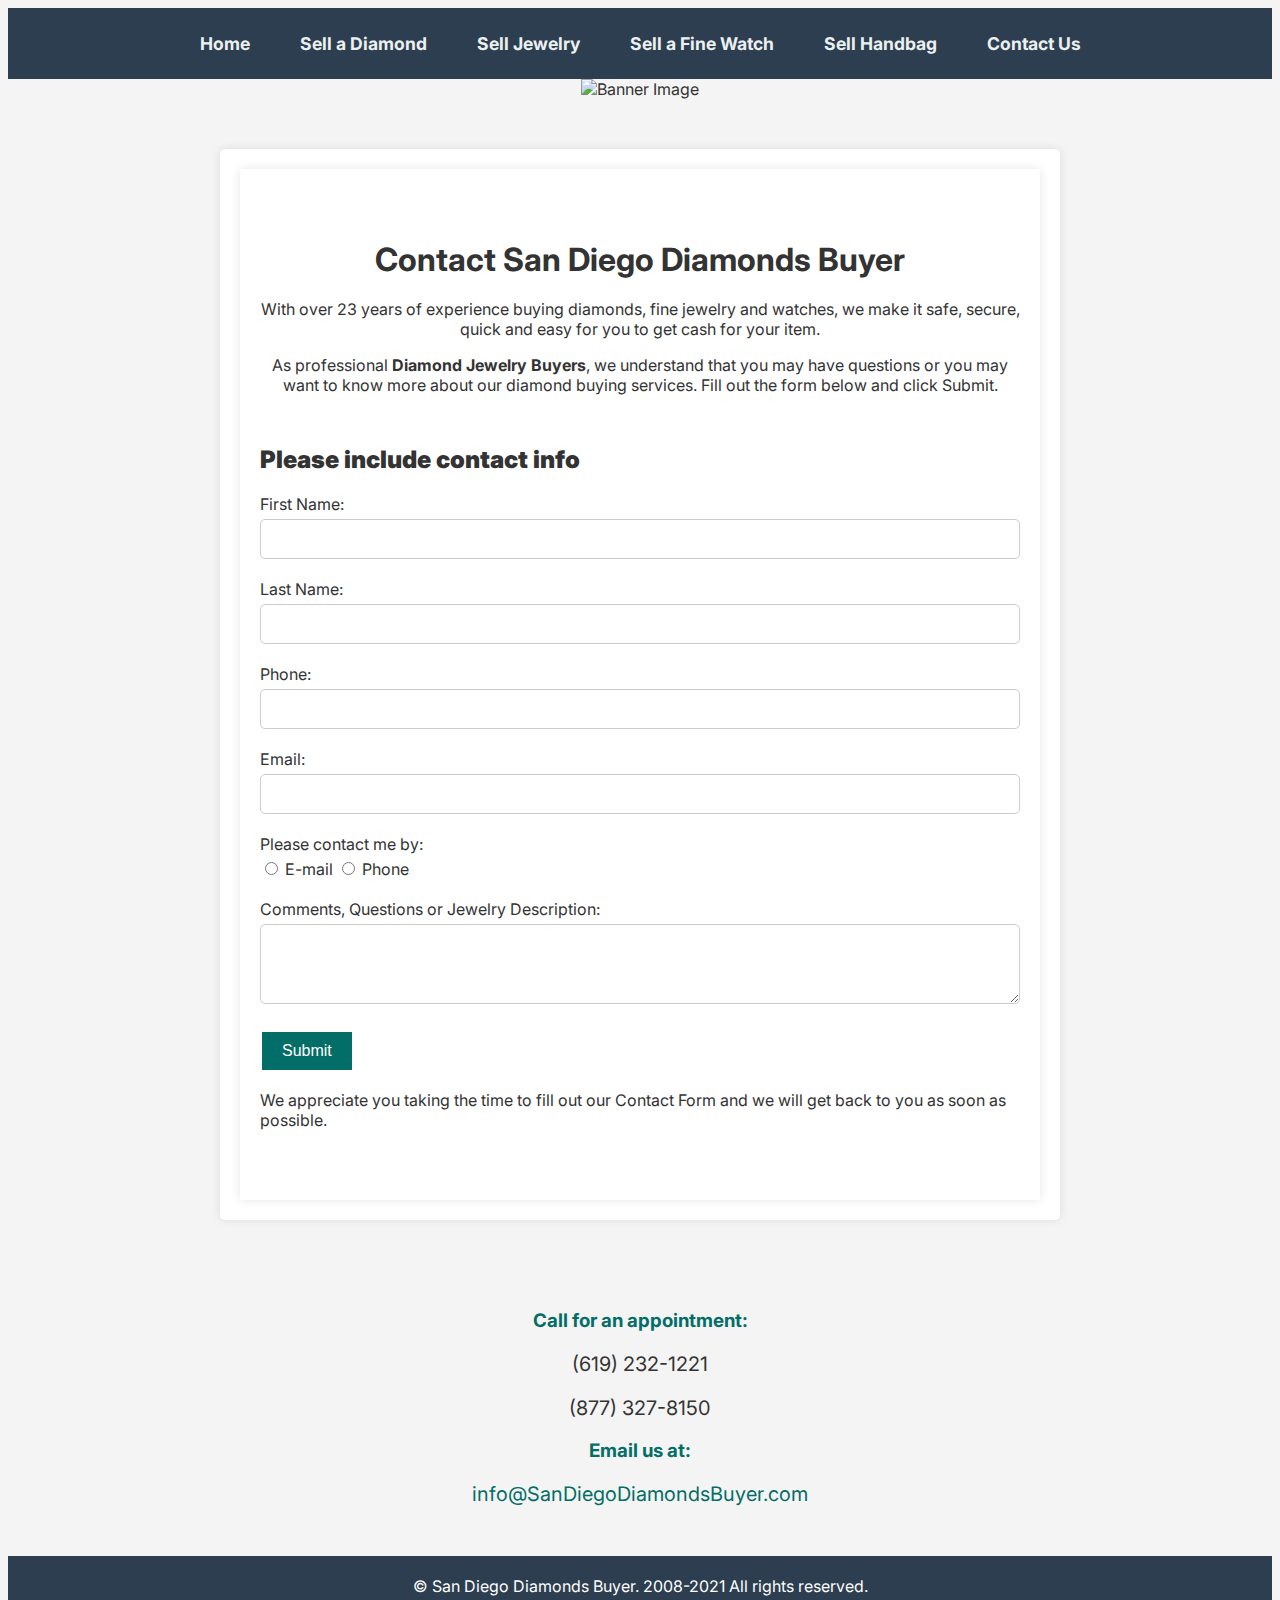
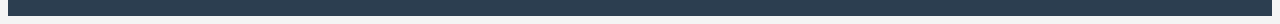
==== contact_test.html @ a40e0693 "Demo for hosting" ====
<!DOCTYPE html>
<html lang="en">
   <head>
      <meta charset="UTF-8">
      <meta name="viewport" content="width=device-width, initial-scale=1.0">
      <title>Your Jewelry Company</title>
      <link rel="stylesheet" href="index_test.css">
      <link rel="stylesheet" href="https://cdnjs.cloudflare.com/ajax/libs/font-awesome/5.15.4/css/all.min.css">
   </head>
   <body>
      <header>
          <div class="topnav">
             <!-- Navigation links (hidden by default) -->
             <div id="nav-links">
                <a href="index_test.htm">Home</a>
                <a href="redesigned_diamondquote.htm">Sell a Diamond</a>
                <a href="sellYourJewelry_test.html">Sell Jewelry</a>
                <a href="watchQuote_test.htm">Sell a Fine Watch</a>
                <a href="sellYourHandbag_test.html">Sell Handbag</a>
                <a href="contact_test.html">Contact Us</a>
             </div>
             <!-- "Hamburger menu" / "Bar icon" to toggle the navigation links -->
             <a href="javascript:void(0);" class="hamburger-menu" onclick="toggleNav()">
             <i class="fa fa-bars"></i>
             </a>
          </div>
       </header>
       <div class="center-image">
         <img src="Images/banner_remove_bg.png" alt="Banner Image" class="desktop-image">
      </div>
      <main class="quote-form-section">
         <div class="services">
            <div class="services-header">
               <h1>Contact San Diego Diamonds Buyer</h1>
               <!-- <h2>Submit your details for a personalized quote</h2> -->
               <p>With over 23 years of experience buying diamonds, fine jewelry and watches, we make it safe, secure, quick and easy for you to get cash for your item.</p>
               <p>As professional <b>Diamond Jewelry Buyers</b>, we understand that you may have questions or you may want to know more about our diamond buying services. Fill out the form below and click Submit.</p>
            </div>
            <form action="ughsoutD.php" method="post">
               <div class="form-group">
                  <h2><b>Please include contact info</b></h2>
                  <label for="fname">First Name:</label>
                  <input name="fname" required type="text" id="fname">
               </div>
               <div class="form-group">
                  <label for="lname">Last Name:</label>
                  <input name="lname" type="text" id="lname">
               </div>
               <div class="form-group">
                  <label for="phone">Phone:</label>
                  <input name="phone" required type="text" id="phone">
               </div>
               <div class="form-group">
                  <label for="visitormail">Email:</label>
                  <input name="visitormail" required type="text" id="visitormail">
               </div>
               <div class="form-group">
                  <label for="howto">Please contact me by:</label>
                  <input class="bgnorm" type="radio" name="howto" value="email"> E-mail
                  <input class="bgnorm" type="radio" name="howto" value="phone"> Phone
               </div>
               <div class="form-group">
                <label for="comments">Comments,
                    Questions
                    or Jewelry Description:</label>
                <textarea name="comments" id="comments"></textarea>
             </div>
               <div class="form-group">
                  <input type="submit" name="submit" id="submit" value="Submit">
                  <p>We appreciate you taking the time to fill out our Contact Form and we will get back to you as soon as possible.</p>
                  <!-- <p>With over 23 years service in buying and selling fine diamonds we make it secure, easy and quick to get cash for your diamonds.</p>
                  <p>If you have any questions, call or fill out this confidential form. If you are ready to sell your diamond for the best price, or just want to know what your diamond is worth, our <b>professional diamond buyers</b> are ready to give you a FREE Quote.</p>
                  <p>If you have a question before you fill out this form, then call us at 877-327-8150 or <a href="contact.htm"><b>Contact Us - to Sell a Diamond!</b></a></p> -->
               </div>
            </form>
         </div>
      </main>
      <div class="contact-info">
         <h3>Call for an appointment:</h3>
         <p>(619) 232-1221</p>
         <p>(877) 327-8150</p>
         <h3>Email us at:</h3>
         <p><a href="mailto:info@SanDiegoDiamondsBuyer.com">info@SanDiegoDiamondsBuyer.com</a></p>
      </div>
      <footer>
         <div class="style3" id="footer">© San Diego Diamonds Buyer. 2008-2021 All rights reserved.</div>
      </footer>
      <script src="nav.js"></script>
   </body>
</html>
---- index_test.css ----
/* Import Google Font, replace 'Inter' with your font of choice */
@import url('https://fonts.googleapis.com/css2?family=Inter:wght@400;600&display=swap');

body {
    font-family: 'Inter', sans-serif;
    color: #333;
    background: #f4f4f4; /* Light grey background for a bright feel */
}

/* General Styles */
/* body {
    font-family: 'Arial', sans-serif;
    margin: 0;
    padding: 0;
    background-color: #FFF;
    line-height: 1.6;
} */

.center-image {
    display: flex;
    justify-content: center;
 }

@media (max-width: 1024px) {
    .desktop-image {
      display: none;
    }
  }

/* Hero Title */
.hero-title {
    color: #2c3e50;
    font-size: 2.5em;
    margin-bottom: 20px;
    text-align: center;
}

.hero-subtitle {
    color: #2c3e50;
    font-size: 1.5em;
    margin-bottom: 20px;
    text-align: center;
}

/* Services Title */
.services-title {
    font-size: 2em;
    margin-bottom: 15px;
}

/* Services Subtitle */
.services-subtitle {
    font-size: 1.5em;
    color: #fff;
    margin-bottom: 20px;
}

/* Services Section */
.services {
    /* max-width: 1200px; */ /* Optional: Gets rid of border */
    margin: 0 auto;
    padding: 50px 20px;
    background-color: #fff;
    box-shadow: 0 0 10px rgba(0, 0, 0, 0.1);
}

.services-header {
    text-align: center;
    margin-bottom: 50px;
}

.services-header-h1 {
    font-size: 48px;
    margin-bottom: 20px;
}

.sell-your-jewelry-h1 {
    font-size: 48px;
    margin-bottom: 20px;
}

.services-header h1 {
    margin-bottom: 20px;
}

.services-header h2 {
    font-size: 24px;
    color: #888;
}

.services-intro {
    text-align: center;
    margin-bottom: 50px;
}

.services-intro p {
    margin-bottom: 20px;
}

/* Button Styles within the Card */
.cta-button {
    background-color: #333; /* You can choose a custom color */
    color: #fff;
    padding: 0.5rem 1rem;
    border: none;
    border-radius: 5px;
    cursor: pointer;
    text-decoration: none; /* Removing underline for links */
    transition: background-color 0.3s ease;
}

.cta-button:hover {
    background-color: #2c3e50;
}

/* Card Styles */
.card {
    display: flex;
    flex-direction: column;
    justify-content: space-between;
    /* background-color: #f9f9f9; */
    padding: 20px;
    margin: 30px;
    /* border: 1px solid #e9e9e9; */
    border: 1px solid #e2e2e2; /* Adding a subtle border */
    border-radius: 10px; /* Rounded corners */
    text-align: center; /* Center everything in the card */
}

/* Icon Styles within the Card */
.card i {
    font-size: 3rem;
    margin-bottom: 1rem;
    color: #333; /* You can choose a custom color */
}

/* Paragraph Styles within the Card */
.card p {
    font-size: 1rem;
    margin-bottom: 2rem;
}

.card h3 {
    font-size: 24px;
    margin-top: 0;
    margin-bottom: 20px;
}

.services-grid {
    display: grid;
    grid-template-columns: repeat(3, 1fr); /* 3 equal-width columns */
    gap: 20px; /* Space between cards */
}

/* Media query for mobile screens */
@media (max-width: 768px) {
    .services-grid {
        grid-template-columns: 1fr; /* Single column layout */
    }
}


.fas {
    font-size: 2em; /* Adjust size of Font Awesome icons */
    margin-bottom: 20px; /* Space below the icon */
}

footer {
    background-color: #2c3e50;
    color: #fff;
    text-align: center;
    padding: 20px 0;
    position: relative;
    bottom: 0;
    width: 100%;
}


/* Responsive */
@media (max-width: 768px) {
    .services-details {
        flex-direction: column;
    }
}

/* Styles for the Highlight Section */
.highlight-section {
    background: linear-gradient(45deg, 
        #fcefe9 0%,  /* lighter shade */
        #f9e4d4 25%, /* light complementary shade */
        #f7d8be 50%, /* warm complementary shade */
        #faf3dd 75%, /* your primary color */
        #fdfaf7 100% /* lighter shade towards the end */
    );
    color: #333;
    padding: 30px 20px; /* Padding for the section */
    padding-top: 50px;
    text-align: center; /* Center the text and content */
    height: 610px; /* Fixed height as per your requirement */
}

.highlight-section h2 {
    font-size: 2em;
    margin-bottom: 60px;
    /* color: #fff; Making the text color white for contrast */
}

.highlight-section p {
    font-size: 1.2em;
    margin-bottom: 30px;
    color: #fff; /* Making the text color white for contrast */
}

/* Styles for the Call-to-Action Button in the Highlight Section */
.highlight-section .cta-button {
    background-color: #fff; /* White button */
    color: #34495e; /* Text color same as the section background */
    padding: 10px 20px;
    text-decoration: none;
    border-radius: 5px;
    font-size: 1.2em;
}

.highlight-section .cta-button:hover {
    background-color: #2c3e50; /* Change button color on hover */
    color: #fff; /* White text on hover */
}

.highlight-content {
    display: flex;
    flex-direction: column;
    justify-content: center;
    align-items: center;
    height: 100%; /* take the full height of its parent */
}

/* Additional CSS for Header, Logo, and Navbar */

/* Header */
header {
    background-color: #2c3e50;
    color: #ecf0f1;
    padding: 10px 0;
    text-align: center;
}
/* Logo */
.logo {
    font-size: 24px;
    margin-bottom: 10px;
}

/* Navigation */
nav ul {
    list-style-type: none;
    padding: 0;
    display: inline-block;  /* Makes the list display horizontally */
}

nav ul li {
    display: inline;
    margin: 0 15px;  /* Spacing between each menu item */
}

nav ul li a {
    color: #ecf0f1;
    text-decoration: none;
    transition: color 0.3s;
}

nav ul li a:hover {
    color: #a0d8f1;
}
  
/* Style the navigation menu */
.topnav {
    display: flex;
    justify-content: center;
    align-items: center;
    overflow: hidden;
    position: relative;
}

.topnav .hamburger-menu {
    display: none;
}

/* Navigation Links Styles */
.topnav #nav-links a {
    padding: 10px 20px; /* Adjust the padding to increase the size of the pills */
    margin: 5px; /* Space between the pills */
    background-color: #2c3e50; /* Background color of the pills */
    color: #ecf0f1; /* Text color */
    border-radius: 30px; /* Rounded corners to create the pill shape */
    text-decoration: none; /* Remove underline from the links */
}

/* Styles for Hover Effect */
.topnav #nav-links a:hover {
    background-color: #FFF; /* Slightly different background color on hover */
    color: #34495e; /* You can adjust the text color on hover if needed */
}

.topnav #nav-links a {
    font-weight: bold;
    font-size: 1.1em; /* Optional: Increase the size slightly */
}


#nav-links {
    display: flex;
    justify-content: center;
    align-items: center;
}

/* Style navigation menu links */
.topnav a {
    color: white;
    padding: 14px 16px;
    text-decoration: none;
    font-size: 17px;
    display: block;
}

/* Style the hamburger menu */
.topnav a.icon {
    background: black;
    display: none; /* Hide by default */
    position: absolute;
    right: 0;
    top: 0;
}

/* Add a grey background color on mouse-over */
.topnav a:hover {
    background-color: #ddd;
    color: black;
}

/* Style the active link (or home/logo) */
.active {
    background-color: #04AA6D;
    color: white;
}

/* Media query for screens smaller than standard desktop */
@media (max-width: 1024px) {
    .topnav .hamburger-menu {
        display: block;
    }

    .topnav #nav-links {
        display: none;
    }
}

/* Form Styles */
.quote-form-section {
    max-width: 800px;
    margin: 50px auto;
    padding: 20px;
    background-color: #fff;
    border-radius: 5px;
    box-shadow: 0 0 10px rgba(0, 0, 0, 0.1);
}

.jewelry-info {
    margin: 50px auto;
    padding: 20px;
    background-color: #fff;
    border-radius: 5px;
    box-shadow: 0 0 10px rgba(0, 0, 0, 0.1);
}

.form-group {
    margin-bottom: 20px;
}

form label {
    display: block;
    margin-bottom: 5px;
}

form input[type="text"],
form input[type="email"],
form textarea,
form select {
    width: 100%;
    padding: 10px;
    border: 1px solid #ccc;
    border-radius: 5px;
    font-size: 1em;
    box-sizing: border-box; /* Ensures padding doesn't affect the total width */
}

.contact-info {
    padding: 20px;
    margin: 20px 0;
    border-radius: 5px;
    text-align: center;
 }
 
 .contact-info h3 {
    color: #036D67;
    margin-bottom: 10px;
 }
 
 .contact-info p {
    font-size: 20px;
    margin-bottom: 10px;
 }
 
 .contact-info a {
    color: #036D67;
    text-decoration: none;
 }

form textarea {
    resize: vertical;
    min-height: 80px;
}

input[type="submit"] {
    background-color: #036D67; /* Change to your preferred color */
    color: #fff; /* Text color */
    border: none;
    padding: 10px 20px; /* Adjust for size */
    text-align: center;
    text-decoration: none;
    display: inline-block;
    font-size: 16px; /* Adjust for size */
    margin: 4px 2px;
    transition-duration: 0.4s; /* Optional: Adds a smooth transition effect */
    cursor: pointer; /* Changes the cursor when you hover over the button */
}

input[type="submit"]:hover {
    background-color: #034d46; /* Change to your preferred hover color */
    color: white;
}

/* Responsive Styles for the Form */
@media (max-width: 768px) {
    .quote-form-section {
        margin: 20px 10px;
    }
}
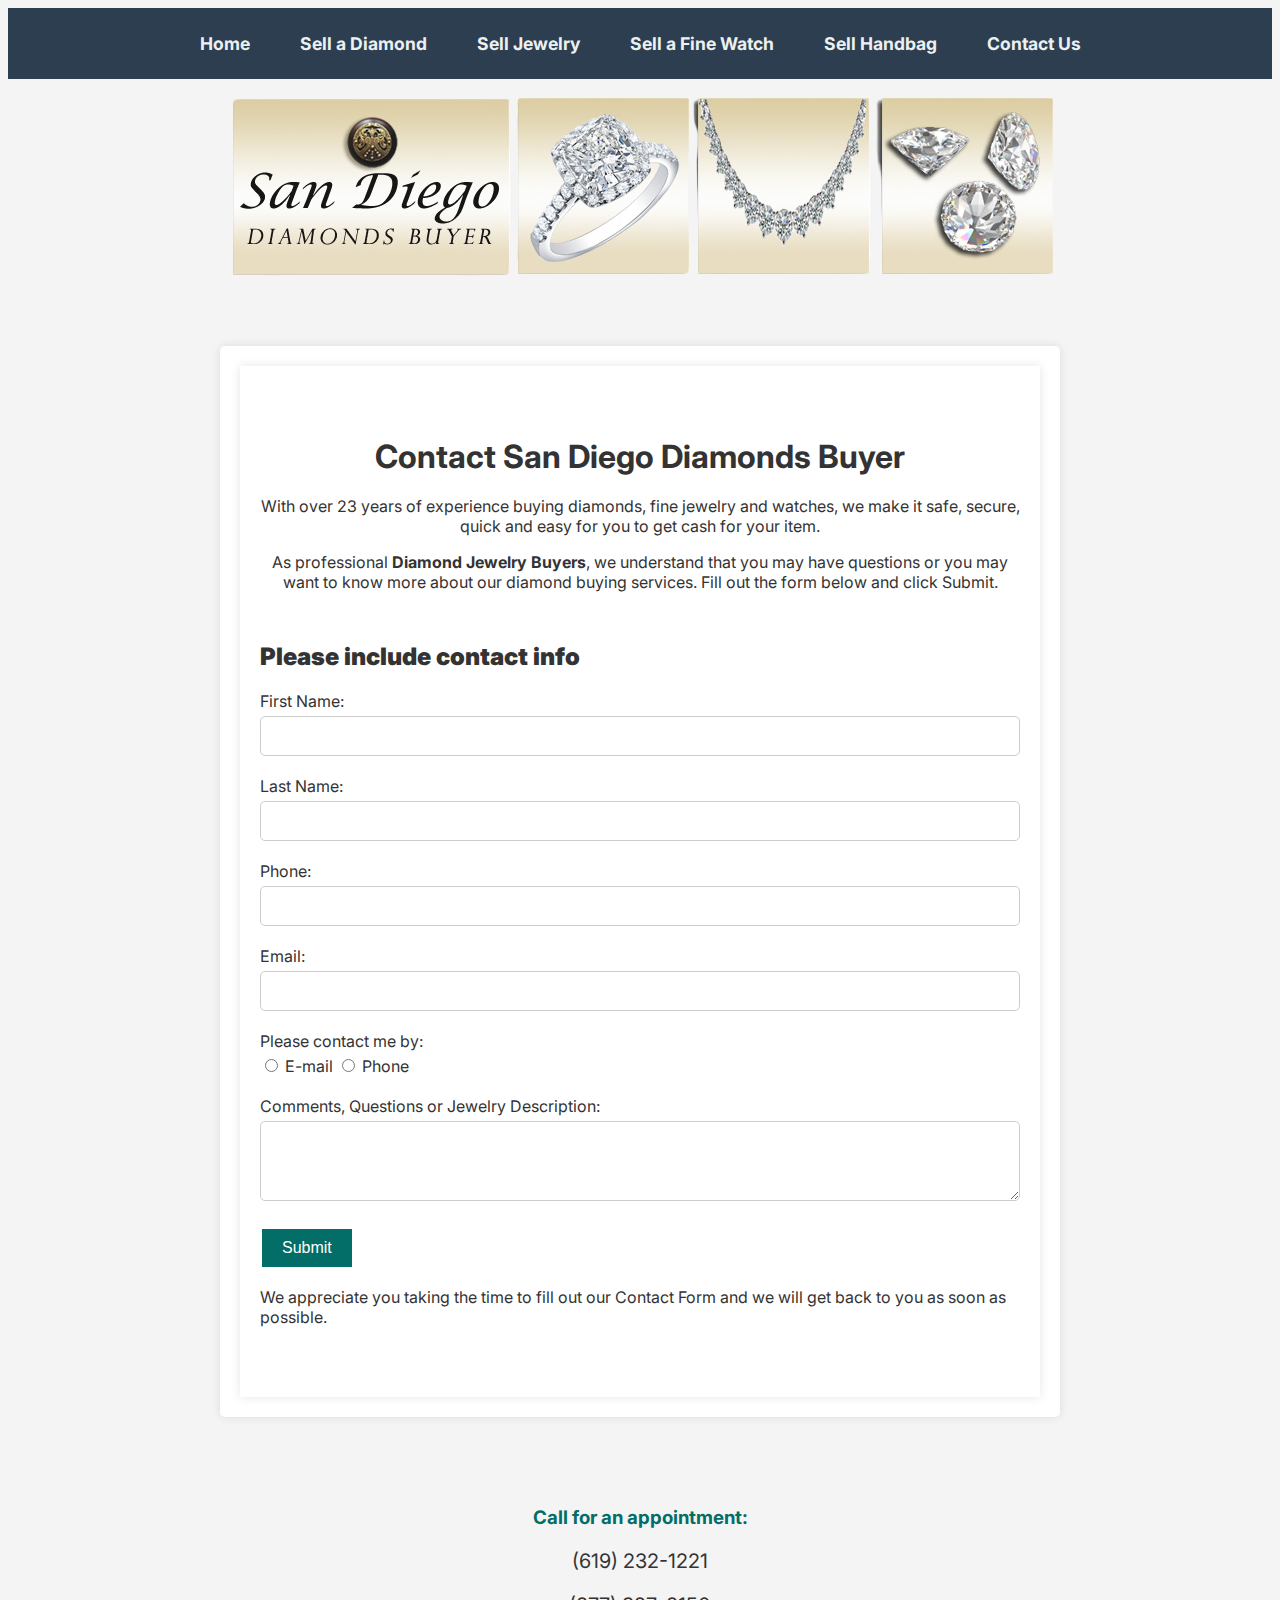
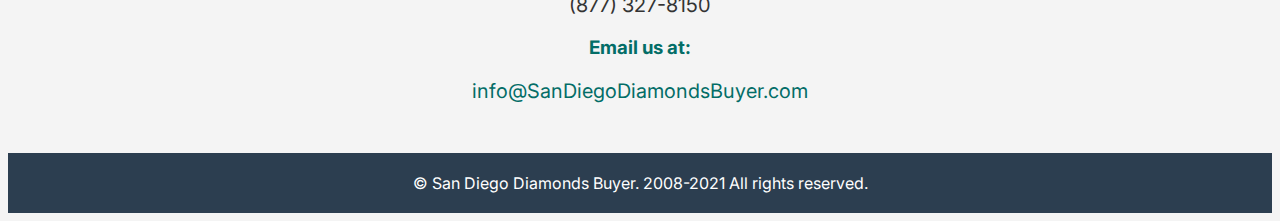
==== commit e903638e: "Update contact_test.html" ====
--- a/contact_test.html
+++ b/contact_test.html
@@ -12,7 +12,7 @@
           <div class="topnav">
              <!-- Navigation links (hidden by default) -->
              <div id="nav-links">
-                <a href="index_test.htm">Home</a>
+                <a href="index.html">Home</a>
                 <a href="redesigned_diamondquote.htm">Sell a Diamond</a>
                 <a href="sellYourJewelry_test.html">Sell Jewelry</a>
                 <a href="watchQuote_test.htm">Sell a Fine Watch</a>
@@ -26,7 +26,7 @@
           </div>
        </header>
        <div class="center-image">
-         <img src="Images/banner_remove_bg.png" alt="Banner Image" class="desktop-image">
+         <img src="Images_Test/banner_remove_bg.png" alt="Banner Image" class="desktop-image">
       </div>
       <main class="quote-form-section">
          <div class="services">
@@ -87,4 +87,4 @@
       </footer>
       <script src="nav.js"></script>
    </body>
-</html>+</html>
